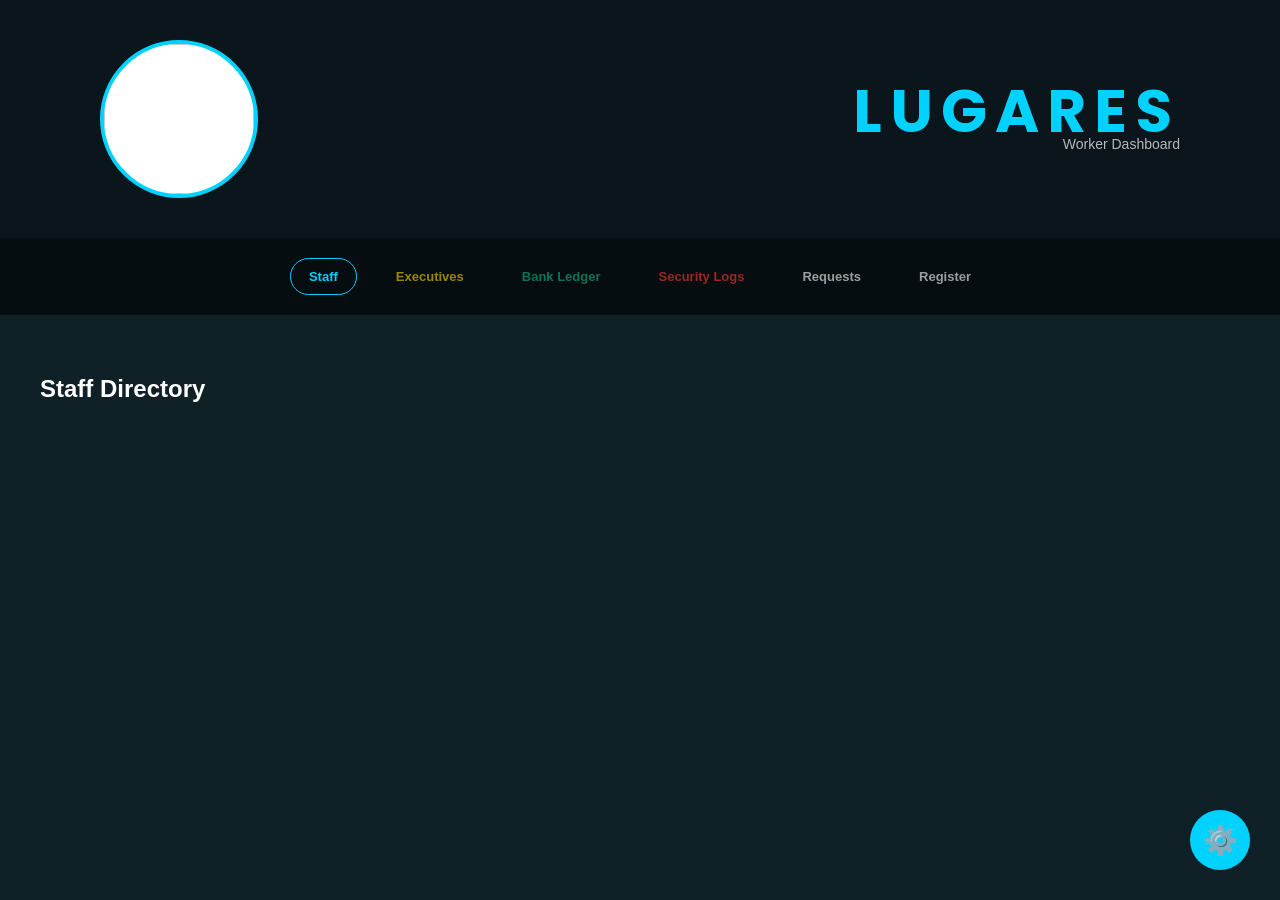
==== lugares.html @ 91bde1d9 "Add files via upload" ====
<!DOCTYPE html>
<html lang="en">
<head>
    <meta charset="UTF-8">
    <title id="siteTitle">LUGARES | Secure Portal</title>
    <link href="https://fonts.googleapis.com/css2?family=Poppins:wght@800&display=swap" rel="stylesheet">
    <style>
        :root { --accent: #00d2ff; --gold: #ffd700; --money: #10b981; --red: #ff3b30; --bg: #0f2027; --text: #ffffff; }
        body { margin: 0; background: var(--bg); color: var(--text); font-family: 'Segoe UI', sans-serif; transition: 0.5s; overflow-x: hidden; }
        
        body.theme-gold { --bg: #000000; --accent: #ffd700; --text: #ffffff; }
        body.theme-light { --bg: #f4f7f6; --accent: #0056b3; --text: #1a1a1a; }

        .full-banner { width: 100%; background: rgba(0, 0, 0, 0.3); padding: 40px 100px; display: flex; align-items: center; justify-content: space-between; box-sizing: border-box; }
        .main-logo { width: 150px; height: 150px; border-radius: 50%; border: 4px solid var(--accent); background: white; object-fit: contain; }
        .brand-name { font-family: 'Poppins', sans-serif; color: var(--accent); font-size: 60px; letter-spacing: 8px; text-transform: uppercase; line-height: 0.8; }
        
        .sub-nav { width: 100%; background: rgba(0, 0, 0, 0.6); padding: 20px 0; display: flex; justify-content: center; gap: 20px; position: sticky; top: 0; z-index: 1000; }
        .nav-link { color: var(--text); text-decoration: none; font-weight: bold; cursor: pointer; opacity: 0.6; padding: 10px 18px; border-radius: 30px; transition: 0.3s; font-size: 13px; border: 1px solid transparent; }
        .nav-link.active { color: var(--accent); border-color: var(--accent); opacity: 1; }
        
        .content-window { display: none; padding: 40px; max-width: 1200px; margin: auto; }
        .data-card { background: rgba(255,255,255,0.05); padding: 20px; border-radius: 15px; border-left: 5px solid var(--accent); margin-bottom: 10px; position: relative; }
        
        .log-entry { font-family: monospace; font-size: 12px; padding: 10px; border-bottom: 1px solid rgba(255,255,255,0.05); color: #ccc; }
        .status-tag { font-size: 10px; opacity: 0.5; margin-top: 5px; display: block; }
        .del-btn { position: absolute; right: 20px; top: 20px; color: var(--red); cursor: pointer; font-size: 11px; opacity: 0.4; border: 1px solid var(--red); padding: 3px 8px; border-radius: 5px; }
        .del-btn:hover { opacity: 1; background: rgba(255,59,48,0.1); }

        input { width:100%; padding:15px; background:rgba(0,0,0,0.1); border:1px solid #444; color:inherit; border-radius:10px; margin-bottom:10px; box-sizing: border-box; }
        
        .settings-btn { position: fixed; bottom: 30px; right: 30px; width: 60px; height: 60px; background: var(--accent); color: #000; border-radius: 50%; display: flex; align-items: center; justify-content: center; cursor: pointer; font-size: 28px; z-index: 2000; transition: 0.4s; }
        .settings-btn:hover { transform: rotate(90deg) scale(1.1); }

        .modal { display: none; position: fixed; top: 0; left: 0; width: 100%; height: 100%; background: rgba(0,0,0,0.85); z-index: 3000; align-items: center; justify-content: center; backdrop-filter: blur(10px); }
        .modal-box { background: #1a1a1a; width: 450px; padding: 35px; border-radius: 25px; border: 2px solid var(--accent); color: white; }
    </style>
</head>
<body onload="initApp()">

    <div class="full-banner">
        <img src="C:\Users\speak\Desktop\lugares\logo.jpeg.png-removebg-preview.png" class="main-logo">
        <div class="brand-box">
            <b id="displayBrand" class="brand-name">LUGARES</b>
            <div style="text-align:right; font-size:14px; opacity:0.7">Worker Dashboard</div>
        </div>
    </div>

    <div class="sub-nav">
        <a id="btn-staff" class="nav-link" onclick="showSection('staff')">Staff</a>
        <a id="btn-exec" class="nav-link" onclick="showSection('exec')" style="color:var(--gold)">Executives</a>
        <a id="btn-finance" class="nav-link" onclick="showSection('finance')" style="color:var(--money)">Bank Ledger</a>
        <a id="btn-logs" class="nav-link" onclick="showSection('logs')" style="color:var(--red)">Security Logs</a>
        <a id="btn-req" class="nav-link" onclick="showSection('req')">Requests</a>
        <a id="btn-add" class="nav-link" onclick="showSection('add')">Register</a>
    </div>

    <div id="win-staff" class="content-window"><h2>Staff Directory</h2><div id="staffList"></div></div>
    <div id="win-exec" class="content-window"><h2>Executive Board</h2><div id="execList"></div></div>
    <div id="win-req" class="content-window"><h2>Customer Requests</h2><div id="reqList"></div></div>
    
    <div id="win-logs" class="content-window">
        <div style="display:flex; justify-content:space-between; align-items:center;">
            <h2 style="color:var(--red)">Audit Trail & Security Logs</h2>
            <button onclick="clearAuditLogs()" style="background:none; border:1px solid var(--red); color:var(--red); padding:5px 15px; border-radius:5px; cursor:pointer;">Wipe Logs</button>
        </div>
        <input type="text" id="logSearch" placeholder="Search logs..." onkeyup="renderLogs()">
        <div id="auditLogList" style="background:rgba(0,0,0,0.2); border-radius:10px; padding:10px; margin-top:10px; max-height:450px; overflow-y:auto;"></div>
    </div>

    <div id="win-finance" class="content-window">
        <div id="fin-lock" style="text-align:center; padding:50px; border:1px dashed var(--red);">
            <h3>🔒 Restricted Access</h3>
            <input type="password" id="finPass" placeholder="Master Password">
            <button onclick="unlockFin()" style="padding:15px 40px; background:var(--money); color:black; font-weight:bold; border:none; border-radius:10px; cursor:pointer;">AUTHORIZE</button>
        </div>
        <div id="fin-content" style="display:none;">
            <h2 style="color:var(--money)">Financial Ledger</h2>
            <div id="txList"></div>
        </div>
    </div>

    <div id="win-add" class="content-window">
        <h2>Register Personnel</h2>
        <input type="text" id="regN" placeholder="Full Name">
        <input type="text" id="regR" placeholder="Role (e.g. Executive Director)">
        <input type="password" id="regP" placeholder="Master Authorization">
        <button onclick="savePersonnel()" style="width:100%; padding:15px; background:var(--accent); color:black; font-weight:bold; border:none; border-radius:10px; cursor:pointer;">REGISTER</button>
    </div>

    <div class="settings-btn" onclick="openSettings()">⚙️</div>

    <div id="settings-modal" class="modal">
        <div class="modal-box">
            <h3 style="margin-top:0; color:var(--accent);">Settings</h3>
            <div style="background:rgba(255,59,48,0.1); padding:15px; border-radius:10px; border:1px solid var(--red); margin-bottom:20px;">
                <input type="password" id="oldP" placeholder="Old Password">
                <input type="password" id="newP" placeholder="New Password">
                <button onclick="changePass()" style="width:100%; padding:8px; background:var(--red); color:white; border:none; border-radius:5px; cursor:pointer;">CHANGE PASSWORD</button>
            </div>
            <button onclick="setTheme('default')" style="width:100%; padding:10px; background:#0f2027; color:#00d2ff; border:1px solid #00d2ff; cursor:pointer; margin-bottom:10px;">REVERT TO CYAN</button>
            <button onclick="closeSettings()" style="width:100%; background:none; border:none; color:white; opacity:0.5; cursor:pointer;">Close</button>
        </div>
    </div>

    <script>
        let MASTER = localStorage.getItem('lug_master') || "Black";
        let BRAND = localStorage.getItem('lug_brand') || "LUGARES";

        function initApp() {
            applyBrand();
            showSection('staff');
            setTheme(localStorage.getItem('lug_theme') || 'default');
            logSecurity("SYSTEM REBOOT: worker.0 Initialized");
        }

        function logSecurity(action) {
            let logs = JSON.parse(localStorage.getItem('lug_security_logs')) || [];
            logs.unshift(`[${new Date().toLocaleString()}] ${action}`);
            localStorage.setItem('lug_security_logs', JSON.stringify(logs.slice(0, 100)));
        }

        function applyBrand() {
            document.getElementById('displayBrand').innerText = BRAND;
            document.getElementById('siteTitle').innerText = BRAND + " | Portal";
        }

        function showSection(id) {
            document.querySelectorAll('.content-window').forEach(w => w.style.display = 'none');
            document.querySelectorAll('.nav-link').forEach(l => l.classList.remove('active'));
            document.getElementById('win-' + id).style.display = 'block';
            document.getElementById('btn-' + id).classList.add('active');
            render();
        }

        function unlockFin() {
            if(document.getElementById('finPass').value === MASTER) {
                document.getElementById('fin-lock').style.display = 'none';
                document.getElementById('fin-content').style.display = 'block';
                logSecurity("ACCESS GRANTED: Bank Ledger Viewed");
                render();
            } else { 
                logSecurity("FAILED ACCESS: Unauthorized Ledger Attempt");
                alert("Unauthorized."); 
            }
        }

        function savePersonnel() {
            const n = document.getElementById('regN').value;
            const r = document.getElementById('regR').value;
            if(document.getElementById('regP').value !== MASTER) return alert("Wrong Password");
            const key = r.toLowerCase().includes('executive') ? 'lug_execs' : 'lug_staff_v2';
            let list = JSON.parse(localStorage.getItem(key)) || [];
            list.push({name: n, role: r, lastActive: new Date().toLocaleString()});
            localStorage.setItem(key, JSON.stringify(list));
            logSecurity(`REGISTERED: ${n} (${r})`);
            render();
        }

        function deleteEntry(key, index) {
            if(prompt("Enter Master Password to delete:") === MASTER) {
                let list = JSON.parse(localStorage.getItem(key)) || [];
                logSecurity(`DELETED: ${list[index].name}`);
                list.splice(index, 1);
                localStorage.setItem(key, JSON.stringify(list));
                render();
            }
        }

        function changePass() {
            if(document.getElementById('oldP').value === MASTER) {
                MASTER = document.getElementById('newP').value;
                localStorage.setItem('lug_master', MASTER);
                logSecurity("CRITICAL: Master Password Changed");
                alert("Success.");
                closeSettings();
            } else { alert("Failed."); }
        }

        function clearAuditLogs() {
            if(prompt("Master Password required to wipe audit trail:") === MASTER) {
                localStorage.setItem('lug_security_logs', JSON.stringify([]));
                logSecurity("AUDIT TRAIL WIPED BY ADMIN");
                render();
            }
        }

        function setTheme(t) {
            document.body.classList.remove('theme-gold', 'theme-light');
            if(t !== 'default') document.body.classList.add('theme-' + t);
            localStorage.setItem('lug_theme', t);
        }

        function openSettings() { document.getElementById('settings-modal').style.display = 'flex'; }
        function closeSettings() { document.getElementById('settings-modal').style.display = 'none'; }

        function renderLogs() {
            const logs = JSON.parse(localStorage.getItem('lug_security_logs')) || [];
            const query = document.getElementById('logSearch').value.toLowerCase();
            document.getElementById('auditLogList').innerHTML = logs
                .filter(l => l.toLowerCase().includes(query))
                .map(l => `<div class="log-entry">${l}</div>`).join('');
        }

        function render() {
            const staff = JSON.parse(localStorage.getItem('lug_staff_v2')) || [];
            document.getElementById('staffList').innerHTML = staff.map((s, i) => `<div class="data-card"><b>${s.name}</b><br>${s.role}<span class="status-tag">Last Active: ${s.lastActive}</span><div class="del-btn" onclick="deleteEntry('lug_staff_v2', ${i})">REMOVE</div></div>`).join('');
            const execs = JSON.parse(localStorage.getItem('lug_execs')) || [];
            document.getElementById('execList').innerHTML = execs.map((e, i) => `<div class="data-card" style="border-left-color:var(--gold)"><b>${e.name}</b><br>${e.role}<span class="status-tag">Board Activity: ${e.lastActive}</span><div class="del-btn" onclick="deleteEntry('lug_execs', ${i})">REMOVE</div></div>`).join('');
            const reqs = JSON.parse(localStorage.getItem('lug_requests')) || [];
            document.getElementById('reqList').innerHTML = reqs.map(r => `<div class="data-card"><b>${r.name}</b>: ${r.msg}</div>`).reverse().join('');
            renderLogs();
        }
    </script>
</body>
</html>
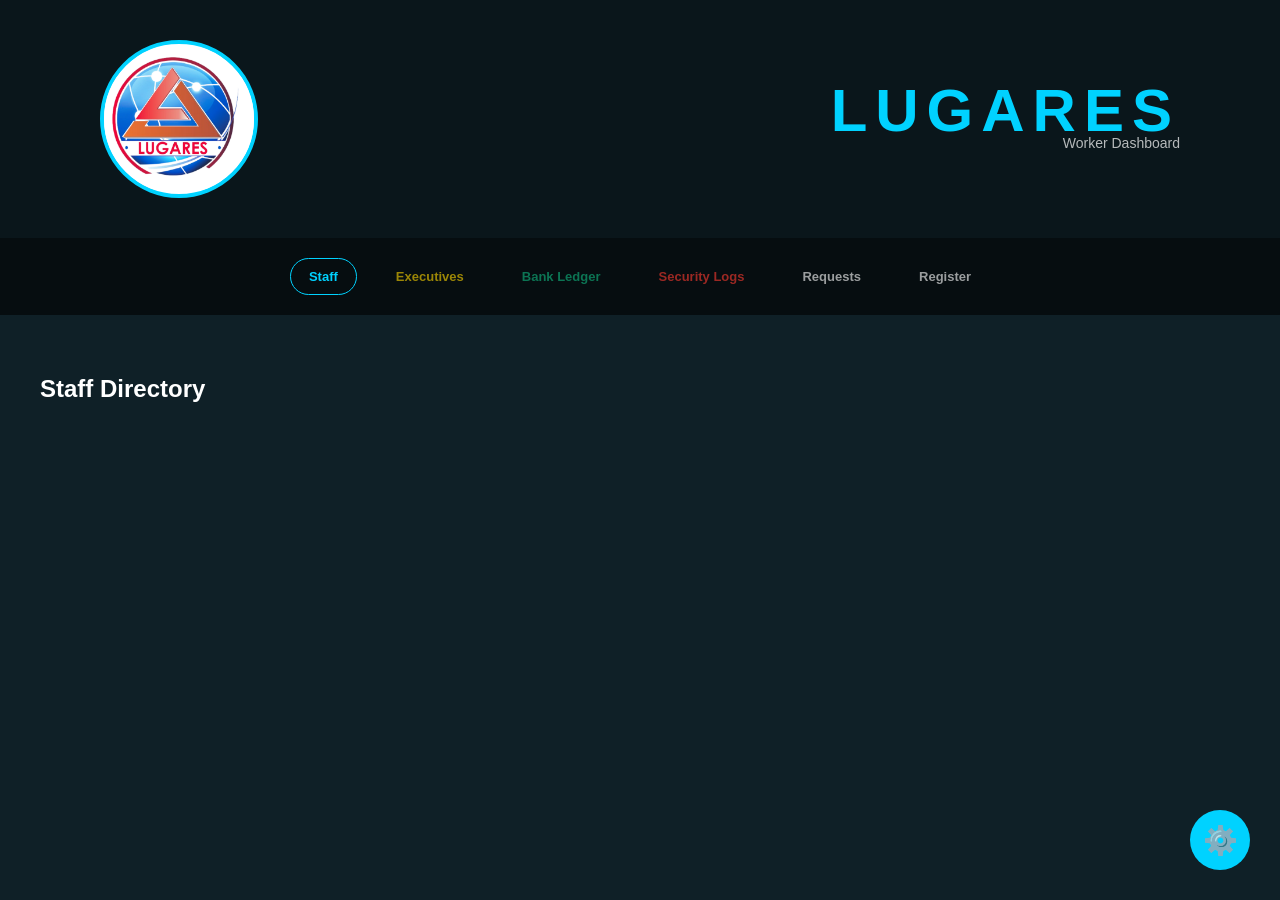
==== commit 69af0fd6: "Add files via upload" ====
--- a/lugares.html
+++ b/lugares.html
@@ -3,43 +3,12 @@
 <head>
     <meta charset="UTF-8">
     <title id="siteTitle">LUGARES | Secure Portal</title>
-    <link href="https://fonts.googleapis.com/css2?family=Poppins:wght@800&display=swap" rel="stylesheet">
-    <style>
-        :root { --accent: #00d2ff; --gold: #ffd700; --money: #10b981; --red: #ff3b30; --bg: #0f2027; --text: #ffffff; }
-        body { margin: 0; background: var(--bg); color: var(--text); font-family: 'Segoe UI', sans-serif; transition: 0.5s; overflow-x: hidden; }
-        
-        body.theme-gold { --bg: #000000; --accent: #ffd700; --text: #ffffff; }
-        body.theme-light { --bg: #f4f7f6; --accent: #0056b3; --text: #1a1a1a; }
-
-        .full-banner { width: 100%; background: rgba(0, 0, 0, 0.3); padding: 40px 100px; display: flex; align-items: center; justify-content: space-between; box-sizing: border-box; }
-        .main-logo { width: 150px; height: 150px; border-radius: 50%; border: 4px solid var(--accent); background: white; object-fit: contain; }
-        .brand-name { font-family: 'Poppins', sans-serif; color: var(--accent); font-size: 60px; letter-spacing: 8px; text-transform: uppercase; line-height: 0.8; }
-        
-        .sub-nav { width: 100%; background: rgba(0, 0, 0, 0.6); padding: 20px 0; display: flex; justify-content: center; gap: 20px; position: sticky; top: 0; z-index: 1000; }
-        .nav-link { color: var(--text); text-decoration: none; font-weight: bold; cursor: pointer; opacity: 0.6; padding: 10px 18px; border-radius: 30px; transition: 0.3s; font-size: 13px; border: 1px solid transparent; }
-        .nav-link.active { color: var(--accent); border-color: var(--accent); opacity: 1; }
-        
-        .content-window { display: none; padding: 40px; max-width: 1200px; margin: auto; }
-        .data-card { background: rgba(255,255,255,0.05); padding: 20px; border-radius: 15px; border-left: 5px solid var(--accent); margin-bottom: 10px; position: relative; }
-        
-        .log-entry { font-family: monospace; font-size: 12px; padding: 10px; border-bottom: 1px solid rgba(255,255,255,0.05); color: #ccc; }
-        .status-tag { font-size: 10px; opacity: 0.5; margin-top: 5px; display: block; }
-        .del-btn { position: absolute; right: 20px; top: 20px; color: var(--red); cursor: pointer; font-size: 11px; opacity: 0.4; border: 1px solid var(--red); padding: 3px 8px; border-radius: 5px; }
-        .del-btn:hover { opacity: 1; background: rgba(255,59,48,0.1); }
-
-        input { width:100%; padding:15px; background:rgba(0,0,0,0.1); border:1px solid #444; color:inherit; border-radius:10px; margin-bottom:10px; box-sizing: border-box; }
-        
-        .settings-btn { position: fixed; bottom: 30px; right: 30px; width: 60px; height: 60px; background: var(--accent); color: #000; border-radius: 50%; display: flex; align-items: center; justify-content: center; cursor: pointer; font-size: 28px; z-index: 2000; transition: 0.4s; }
-        .settings-btn:hover { transform: rotate(90deg) scale(1.1); }
-
-        .modal { display: none; position: fixed; top: 0; left: 0; width: 100%; height: 100%; background: rgba(0,0,0,0.85); z-index: 3000; align-items: center; justify-content: center; backdrop-filter: blur(10px); }
-        .modal-box { background: #1a1a1a; width: 450px; padding: 35px; border-radius: 25px; border: 2px solid var(--accent); color: white; }
-    </style>
+    <link rel="stylesheet" href="lugares.css">
 </head>
 <body onload="initApp()">
 
     <div class="full-banner">
-        <img src="C:\Users\speak\Desktop\lugares\logo.jpeg.png-removebg-preview.png" class="main-logo">
+        <img src="logo.png" alt="Lugares Logo" class="main-logo">
         <div class="brand-box">
             <b id="displayBrand" class="brand-name">LUGARES</b>
             <div style="text-align:right; font-size:14px; opacity:0.7">Worker Dashboard</div>
--- a/lugares.css
+++ b/lugares.css
@@ -0,0 +1,29 @@
+:root { --accent: #00d2ff; --gold: #ffd700; --money: #10b981; --red: #ff3b30; --bg: #0f2027; --text: #ffffff; }
+body { margin: 0; background: var(--bg); color: var(--text); font-family: 'Segoe UI', sans-serif; transition: 0.5s; overflow-x: hidden; }
+
+body.theme-gold { --bg: #000000; --accent: #ffd700; --text: #ffffff; }
+body.theme-light { --bg: #f4f7f6; --accent: #0056b3; --text: #1a1a1a; }
+
+.full-banner { width: 100%; background: rgba(0, 0, 0, 0.3); padding: 40px 100px; display: flex; align-items: center; justify-content: space-between; box-sizing: border-box; }
+.main-logo { width: 150px; height: 150px; border-radius: 50%; border: 4px solid var(--accent); background: white; object-fit: contain; }
+.brand-name { font-family: 'Poppins', sans-serif; color: var(--accent); font-size: 60px; letter-spacing: 8px; text-transform: uppercase; line-height: 0.8; }
+
+.sub-nav { width: 100%; background: rgba(0, 0, 0, 0.6); padding: 20px 0; display: flex; justify-content: center; gap: 20px; position: sticky; top: 0; z-index: 1000; }
+.nav-link { color: var(--text); text-decoration: none; font-weight: bold; cursor: pointer; opacity: 0.6; padding: 10px 18px; border-radius: 30px; transition: 0.3s; font-size: 13px; border: 1px solid transparent; }
+.nav-link.active { color: var(--accent); border-color: var(--accent); opacity: 1; }
+
+.content-window { display: none; padding: 40px; max-width: 1200px; margin: auto; }
+.data-card { background: rgba(255,255,255,0.05); padding: 20px; border-radius: 15px; border-left: 5px solid var(--accent); margin-bottom: 10px; position: relative; }
+
+.log-entry { font-family: monospace; font-size: 12px; padding: 10px; border-bottom: 1px solid rgba(255,255,255,0.05); color: #ccc; }
+.status-tag { font-size: 10px; opacity: 0.5; margin-top: 5px; display: block; }
+.del-btn { position: absolute; right: 20px; top: 20px; color: var(--red); cursor: pointer; font-size: 11px; opacity: 0.4; border: 1px solid var(--red); padding: 3px 8px; border-radius: 5px; }
+.del-btn:hover { opacity: 1; background: rgba(255,59,48,0.1); }
+
+input { width:100%; padding:15px; background:rgba(0,0,0,0.1); border:1px solid #444; color:inherit; border-radius:10px; margin-bottom:10px; box-sizing: border-box; }
+
+.settings-btn { position: fixed; bottom: 30px; right: 30px; width: 60px; height: 60px; background: var(--accent); color: #000; border-radius: 50%; display: flex; align-items: center; justify-content: center; cursor: pointer; font-size: 28px; z-index: 2000; transition: 0.4s; }
+.settings-btn:hover { transform: rotate(90deg) scale(1.1); }
+
+.modal { display: none; position: fixed; top: 0; left: 0; width: 100%; height: 100%; background: rgba(0,0,0,0.85); z-index: 3000; align-items: center; justify-content: center; backdrop-filter: blur(10px); }
+.modal-box { background: #1a1a1a; width: 450px; padding: 35px; border-radius: 25px; border: 2px solid var(--accent); color: white; }
